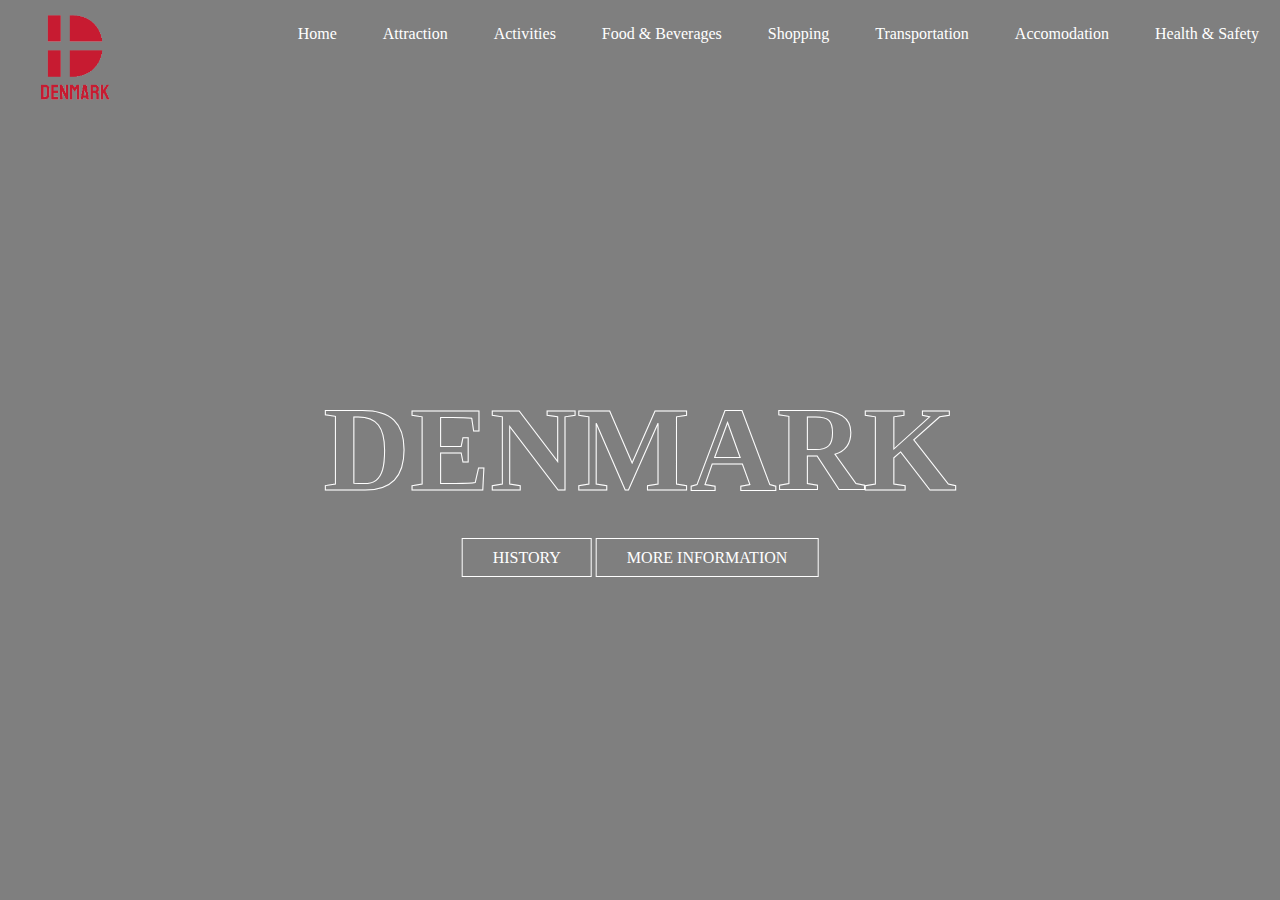
==== index.html @ 0656e5c4 "Add files via upload" ====
<!DOCTYPE html>
<html>
<head>
    <title>DENMARK WEBSITE</title>
    <link rel="stylesheet" href="style.css" type="text/css"/>
</head>
<body>
    <header>
        <div class="main">
            <div class="logo">
                <img src="logo-search-grid-2x-removebg-preview.png  ">
            </div>
            <ul>
                <li><a href="index.html">Home</a></li>
                <li><a href="attraction/Attraction.html">Attraction</a></li>
                <li><a href="activity/Activities.html">Activities</a></li>
                <li><a href="FoodBeverages/FoodBeverages.html">Food & Beverages</a></li>
                <li><a href="shopping/Shopping.html">Shopping</a></li>
                <li><a href="transportation/Transportation.html">Transportation</a></li>
                <li><a href="accommodation/accommodation.html">Accomodation</a></li>
                <li><a href="HealthandSafety/HealthandSafety.html">Health & Safety</a></li>
            </ul>
        </div>
        <div class="title">
            <h1>DENMARK</h1>
        </div>

        <div class="button">
            <a href="/introduction/history/History.html" class="btn">HISTORY</a>
            <a href="/introduction/information/Information.html" class="btn">MORE INFORMATION</a>
        </div>
    </header>
</body>
</html>
---- style.css ----
*{
    margin: 0;
    padding: 0;
    font-family: Century Gothic;
}

body {
   background-image:linear-gradient(rgba(0,0,0,0.5),rgba(0,0,0,0.5)), url(https://www.state.gov/wp-content/uploads/2021/02/denmark_shutterstock_176529641-scaled.jpg);
    height: 100vh;
    background-size: cover;
    background-position: center;
}

ul {
    float: right;
    list-style-type: none;
    margin-top: 25px;
}

ul li {
    display: inline-block;
}

ul li a {
    text-decoration: none;
    color: #fff;
    padding: 5px 20px;
    border: 1px solid transparent;
    transition: 0.6s ease;
}

ul li a:hover {
    background-color: #fff;
    color: #000;
}

.logo img {
    float: left;
    width: 150px;
    height: auto;
}

.title {
    position: absolute;
    top: 50%;
    left: 50%;
    transform: translate(-50%, -50%);
    font-size: 60px;
    -webkit-text-stroke: 1px #fff;
    color:transparent;
    background-image: linear-gradient(rgb(248, 248, 248), #fff);
    background-repeat: no-repeat;
    -webkit-background-clip: text;
    background-position: -750px 0;
    animation: backcolor 4s linear infinite alternate;
}
@keyframes backcolor {
    100%{
        background-position: 0 0;
    }

}
.button {
    position: absolute;
    top: 62%;
    left: 50%;
    transform: translate(-50%, -50%);
}

.btn {
    border: 1px solid #fff;
    padding: 10px 30px;
    color: #fff;
    text-decoration: none;
    transition: 0.6s ease;
}

.btn:hover{
    background-color: #fff;
    color: #000;
}
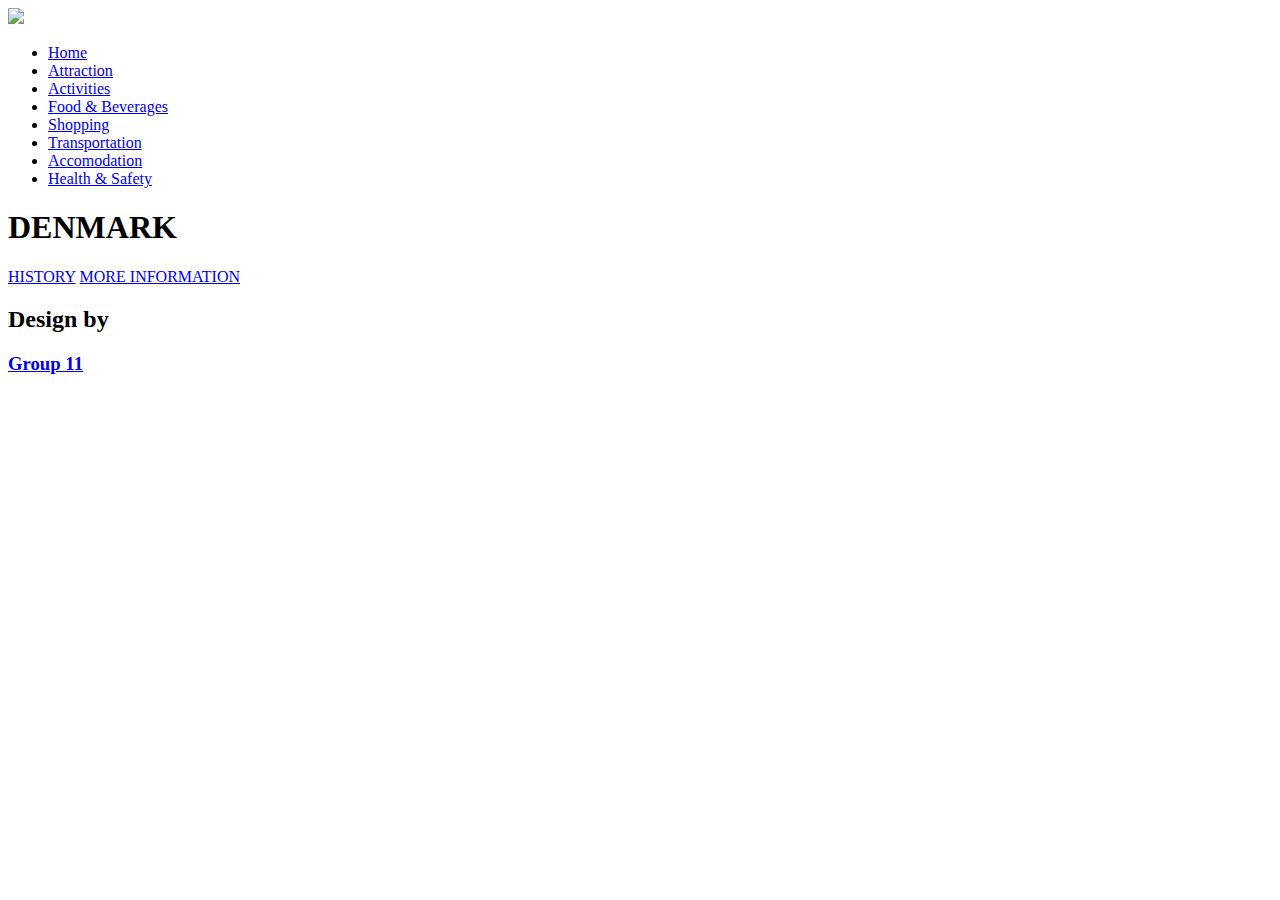
==== commit 8d21a218: "Add files via upload" ====
--- a/index.html
+++ b/index.html
@@ -26,9 +26,13 @@
         </div>
 
         <div class="button">
-            <a href="/introduction/history/History.html" class="btn">HISTORY</a>
-            <a href="/introduction/information/Information.html" class="btn">MORE INFORMATION</a>
+            <a href="introduction/history/History.html" class="btn">HISTORY</a>
+            <a href="introduction/information/Information.html" class="btn">MORE INFORMATION</a>
         </div>
     </header>
+<footer>
+    <h2>Design by</h2>
+    <h3><a href="../credit/credit.html">Group 11</a></h3>
+</footer>
 </body>
 </html>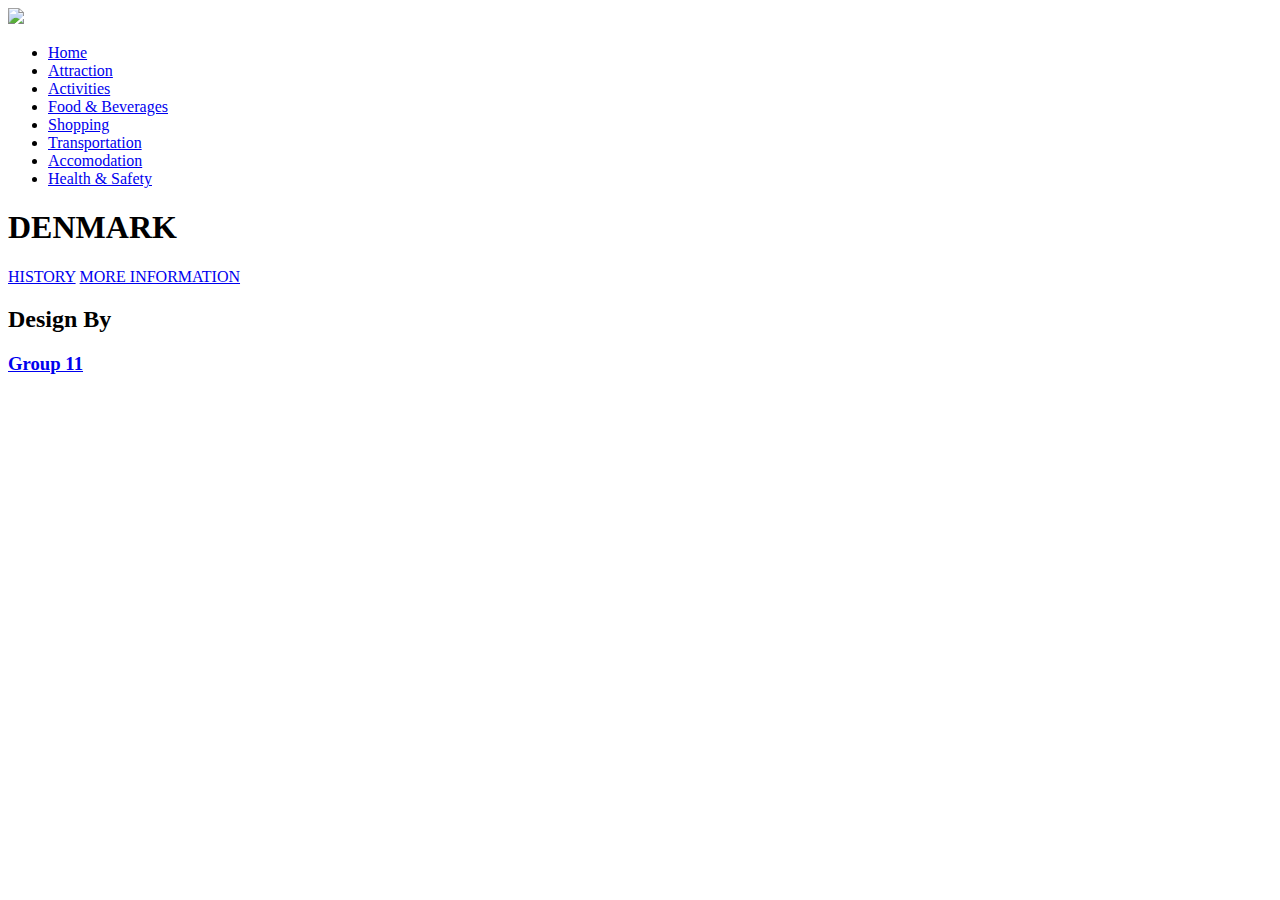
==== commit 41c040e1: "Add files via upload" ====
--- a/index.html
+++ b/index.html
@@ -29,10 +29,10 @@
             <a href="introduction/history/History.html" class="btn">HISTORY</a>
             <a href="introduction/information/Information.html" class="btn">MORE INFORMATION</a>
         </div>
-    </header>
-<footer>
-    <h2>Design by</h2>
-    <h3><a href="../credit/credit.html">Group 11</a></h3>
-</footer>
+        
+        <div class="footer">
+            <h2>Design By</h2>
+            <h3><a href="credit/credit.html" class="btn2">Group 11</a></h3>
+       </div>
 </body>
 </html>